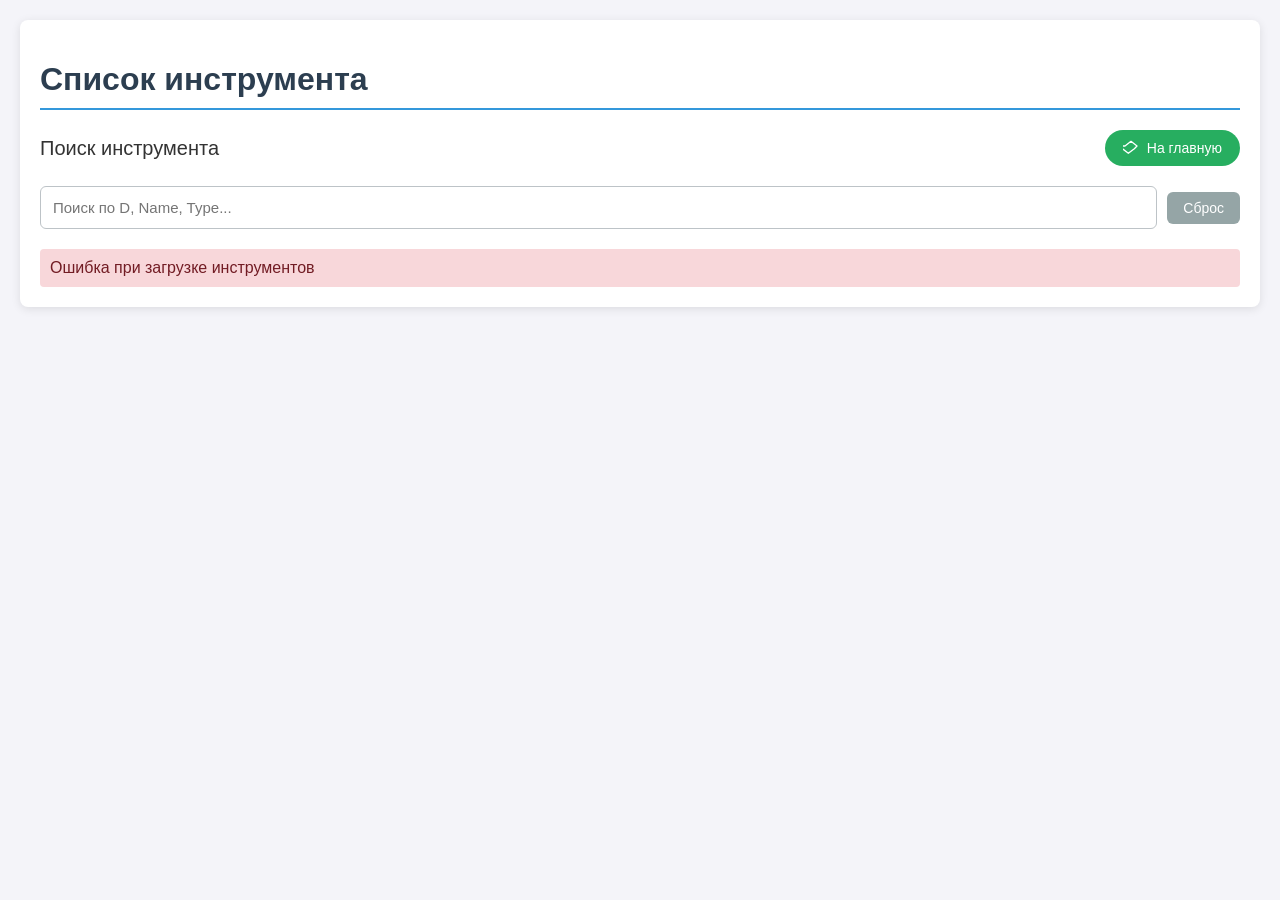
==== static/list.html @ 24f345c5 "Add files via upload Main version" ====
<!DOCTYPE html>
<html lang="ru">
<head>
    <meta charset="UTF-8">
    <title>Список инструмента</title>
    <link rel="stylesheet" href="css/list.css">
    <link rel="icon" type="image/png" href="images/favicon-32x32.png" sizes="32x32">
</head>
<body>
<div class="container">
    <h1>Список инструмента</h1>
    <div style="display: flex; justify-content: space-between; align-items: center; margin-bottom: 20px;">
        <h2 style="margin: 0; font-size: 20px; font-weight: 500;">Поиск инструмента</h2>
    <a href="index.html" class="btn-home">
        <svg width="16" height="16" viewBox="0 0 24 24" fill="none" stroke="currentColor" stroke-width="2" stroke-linecap="round" stroke-linejoin="round" aria-hidden="true">
            <path d="M3 9L12 2l9 7-4 4-9 7-9-7-4-4z"></path>
        </svg>
        На главную
    </a>
    </div>
    <!-- Блок поиска -->
    <div class="search-bar">
        <input type="text" id="searchInput" placeholder="Поиск по D, Name, Type...">
        <button id="clearSearchBtn" class="btn-control secondary">Сброс</button>
    </div>
    <!-- Список инструментов -->
    <ul id="toolsList" class="tools-list"></ul>
    <!-- Сообщения (ошибки/успех) -->
    <div id="message" class="status-message"></div>
    <!-- Пагинация (перемещена вниз) -->
    <div id="pagination" class="pagination-controls">
        <button id="prevBtn" disabled>Назад</button>
        <span id="pageInfo"></span>
        <button id="nextBtn" disabled>Вперед</button>
    </div>
</div>
<script src="js/list.js" defer></script>
</body>
</html>
---- static/css/list.css ----
/* --- Базовые настройки --- */
body {
    font-family: -apple-system, BlinkMacSystemFont, "Segoe UI", Roboto, sans-serif;
    background-color: #f4f4f9;
    color: #333;
    margin: 0;
    padding: 20px;
}
.container {
    max-width: 1200px;
    margin: 0 auto;
    background: white;
    padding: 20px;
    border-radius: 8px;
    box-shadow: 0 2px 10px rgba(0,0,0,0.1);
}
h1 {
    color: #2c3e50;
    border-bottom: 2px solid #3498db;
    padding-bottom: 10px;
    margin-bottom: 20px;
}

/* --- Кнопка "На главную" --- */
.btn-home {
    display: inline-flex;
    align-items: center;
    gap: 8px;
    padding: 10px 18px;
    background-color: #27ae60; /* Зеленый цвет (bootstrap secondary) */
    color: white;
    text-decoration: none;
    border-radius: 50px; /* Полностью скругленные края (pill shape) */
    font-size: 14px;
    font-weight: 500;
    transition: all 0.2s ease;
    border: none;
    cursor: pointer;
}

/* Эффект при наведении */
.btn-home:hover {
    background-color: #5a6268;
    transform: translateY(-2px);
    box-shadow: 0 4px 12px rgba(0, 0, 0, 0.15);
}

/* Эффект при нажатии */
.btn-home:active {
    transform: translateY(0);
    box-shadow: 0 2px 6px rgba(0, 0, 0, 0.2);
}

/* Стили для иконки внутри кнопки */
.btn-home svg {
    width: 16px;
    height: 16px;
    transition: transform 0.2s ease;
    flex-shrink: 0;
}

/* Поворот иконки домика при наведении */
.btn-home:hover svg {
    transform: rotate(-10deg);
}

/* --- Список инструментов --- */
.tools-list {
    list-style: none;
    padding: 0;
    margin-top: 20px;
}
.tool-item {
    display: flex;
    justify-content: space-between;
    align-items: center;
    padding: 15px;
    border-bottom: 1px solid #eee;
    transition: background-color 0.2s;
}
.tool-item:hover {
    background-color: #f8f9fa;
}
.tool-item:last-child {
    border-bottom: none;
}
.tool-info {
    flex-grow: 1;
}
.tool-info h4 {
    margin: 0 0 5px 0;
    color: #2c3e50;
}
.tool-info p {
    margin: 2px 0;
    color: #555;
}
.tool-info p strong {
    color: #333;
}
.tool-specs {
    display: flex;
    flex-wrap: wrap;
    gap: 10px;
    margin-top: 8px;
    font-size: 14px;
}
.spec-badge {
    background-color: #e8f4fd;
    color: #2980b9;
    padding: 4px 10px;
    border-radius: 12px;
    border: 1px solid #bce0fd;
}

/* --- Кнопки действий (внутри карточки) --- */
.actions {
    display: flex;
    gap: 8px;
}
.actions button {
    padding: 8px 12px;
    border: none;
    border-radius: 4px;
    cursor: pointer;
    font-size: 14px;
    font-weight: 500;
    transition: background-color 0.2s, transform 0.1s;
    display: inline-flex;
    align-items: center;
    justify-content: center;
}
.actions button:hover {
    transform: translateY(-1px);
}
.actions button:active {
    transform: translateY(0);
}
.actions button.view {
    background-color: #3498db;
    color: white;
}
.actions button.view:hover {
    background-color: #2980b9;
}
.actions button.edit {
    background-color: #f39c12;
    color: white;
}
.actions button.edit:hover {
    background-color: #e67e22;
}
.actions button.delete {
    background-color: #e74c3c;
    color: white;
}
.actions button.delete:hover {
    background-color: #c0392b;
}

/* --- Сообщения --- */
.status-message {
    padding: 10px;
    margin-top: 10px;
    border-radius: 4px;
    display: none;
}
.status-message.success {
    background-color: #d4edda;
    color: #155724;
}
.status-message.error {
    background-color: #f8d7da;
    color: #721c24;
}

/* --- Пагинация (внизу) --- */
.pagination-controls {
    display: flex;
    align-items: center;
    gap: 10px;
    margin-top: 10px;
    justify-content: center;
    flex-wrap: wrap;
}
.pagination-controls button {
    padding: 8px 16px;
    background-color: #3498db;
    color: white;
    border: none;
    border-radius: 4px;
    cursor: pointer;
}
.pagination-controls button:disabled {
    background-color: #bdc3c7;
    cursor: not-allowed;
}
.page-info {
    font-weight: bold;
    color: #2c3e50;
    min-width: 80px;
    text-align: center;
}

/* --- Поле поиска и глобальные кнопки --- */
.search-bar {
    display: flex;
    gap: 10px;
    margin-bottom: 15px;
    align-items: center;
    flex-wrap: wrap;
}
.search-bar input {
    flex-grow: 1;
    min-width: 250px;
    padding: 12px;
    border: 1px solid #bdc3c7;
    border-radius: 6px;
    font-size: 15px;
}
.btn-control {
    background-color: #3498db;
    color: white;
    text-decoration: none;
    border-radius: 6px;
    padding: 8px 16px;
    font-size: 14px;
    font-weight: 500;
    transition: background-color 0.2s;
    border: none;
    cursor: pointer;
}
.btn-control:hover {
    background-color: #2980b9;
}
.btn-control.secondary {
    background-color: #95a5a6;
}
.btn-control.secondary:hover {
    background-color: #7f8c8d;
}
.btn-main {
    background-color: #27ae60;
    text-decoration: none;
}
.btn-main:hover {
    background-color: #219150;
}
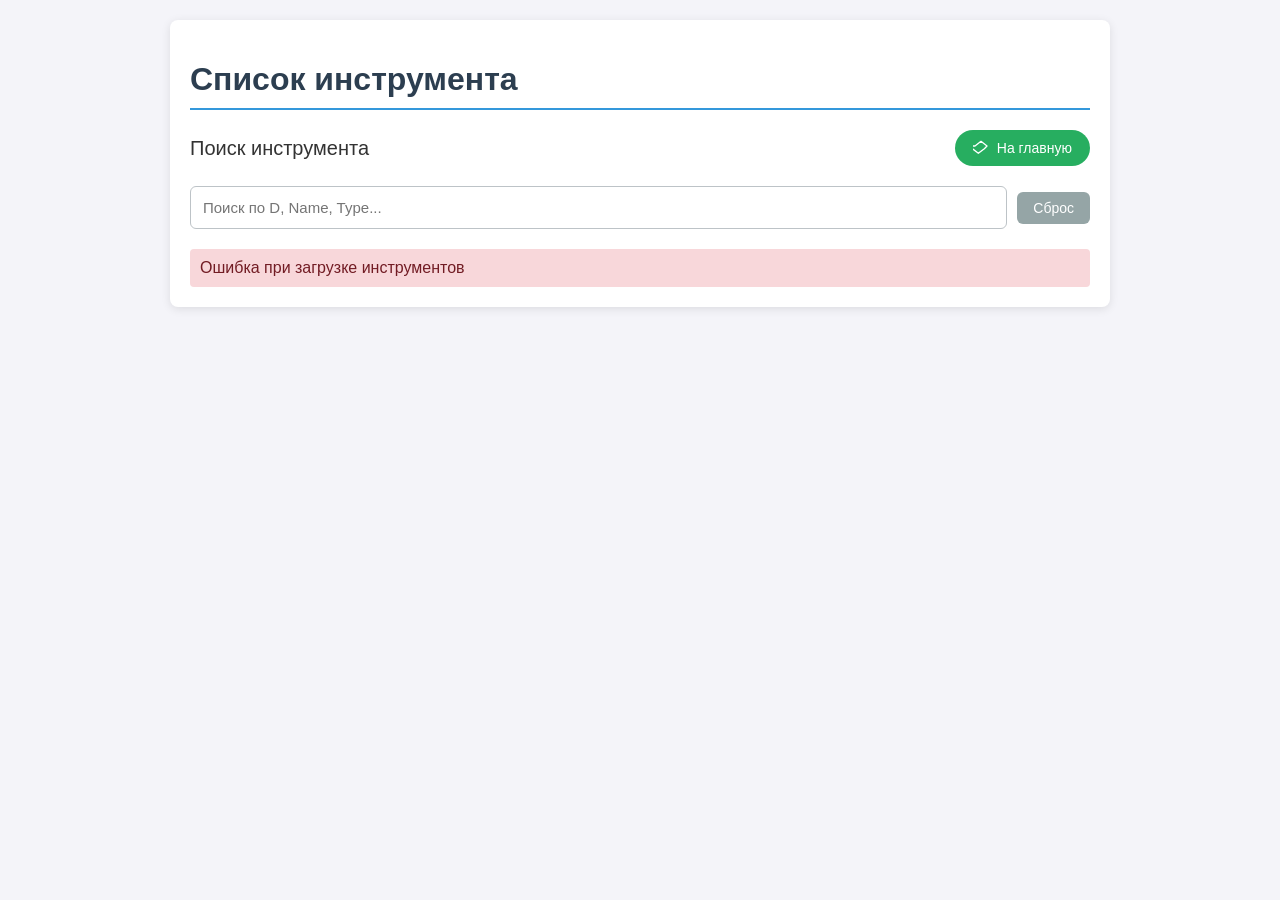
==== commit 7ec00c69: "Add files via upload Добавление логов, обновлена база." ====
--- a/static/list.html
+++ b/static/list.html
@@ -9,7 +9,10 @@
 <body>
 <div class="container">
     <h1>Список инструмента</h1>
-    <div style="display: flex; justify-content: space-between; align-items: center; margin-bottom: 20px;">
+    <div style="display: flex;
+        justify-content: space-between;
+        align-items: center;
+        margin-bottom: 20px;">
         <h2 style="margin: 0; font-size: 20px; font-weight: 500;">Поиск инструмента</h2>
     <a href="index.html" class="btn-home">
         <svg width="16" height="16" viewBox="0 0 24 24" fill="none" stroke="currentColor" stroke-width="2" stroke-linecap="round" stroke-linejoin="round" aria-hidden="true">
--- a/static/css/list.css
+++ b/static/css/list.css
@@ -7,7 +7,7 @@
     padding: 20px;
 }
 .container {
-    max-width: 1200px;
+    max-width: 900px;
     margin: 0 auto;
     background: white;
     padding: 20px;
